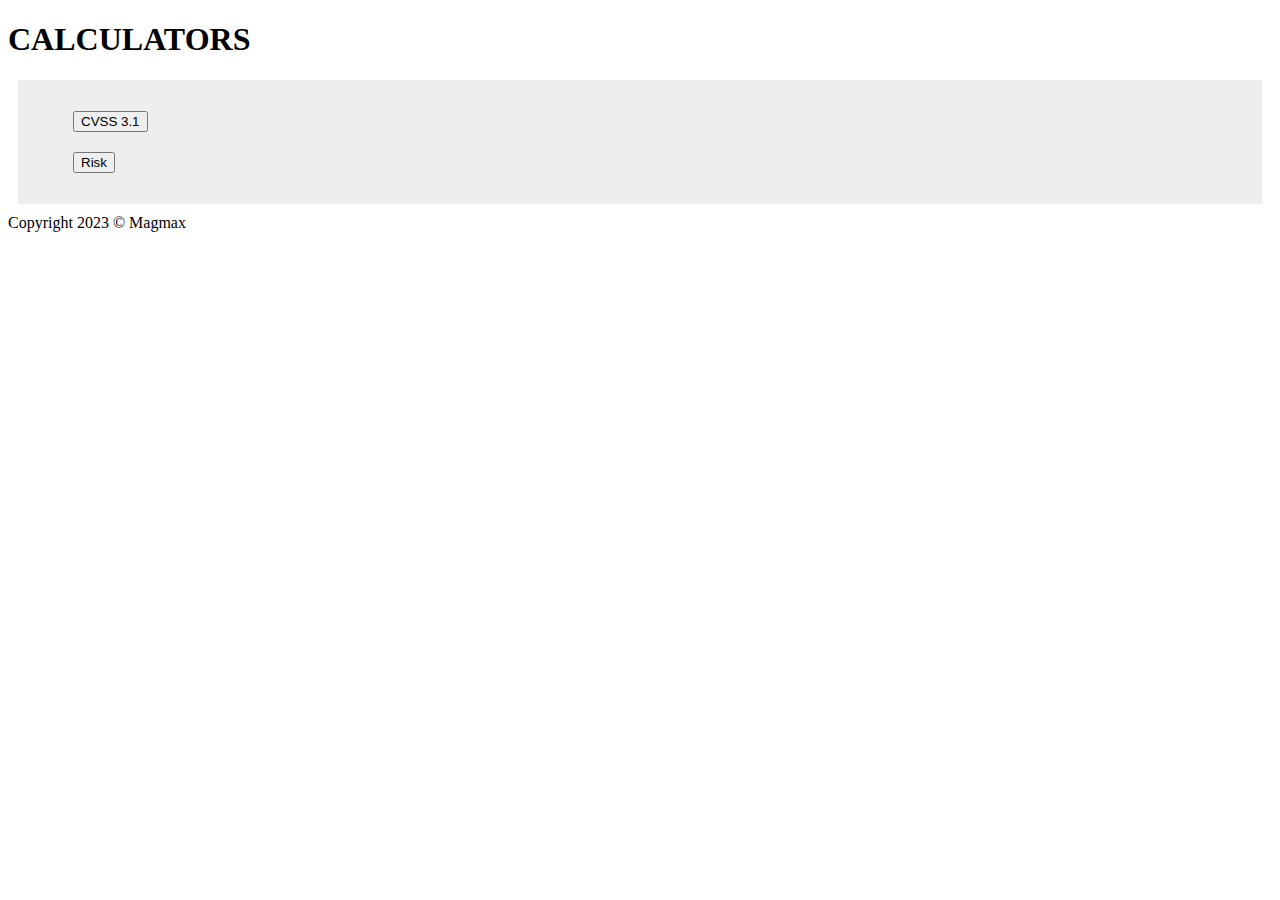
==== index.html @ 3731d517 "Improving Vector style" ====
<!DOCTYPE HTML>
<html LANG="en">
  <head>
    <meta charset="UTF-8">
    <title>Calculators</title>
    <link rel="stylesheet" type="text/css" media="all" href="calculator.css">
    <script src="calculator.js"></script>
    <style>
        ul {list-style-type: none}
        li {padding: 10px}
    </style>
  </head>
  <body>
      <h1 class="calculator level_1 title">Calculators</h1>
      <div class="calculator level_1 container">
          <ul>
              <li><a href="cvss3.1.html"><button>CVSS 3.1</button></a></li>
              <li><a href="risk.html"><button>Risk</button></a></li>
          </ul>
      </div>
    <footer id="footer">
        Copyright 2023 © Magmax<br/>
    </footer>
  </body>
</html>
---- calculator.css ----
.calculator.level_0.list{
    display: grid;
}

.calculator.level_1.title {
    font-weight: bold;
    text-transform: uppercase;
}

.calculator.level_1.container{
    background: #eee;
    margin: 10px;
    padding: 5px;
}
.calculator.vector{
    background: #eee;
    margin: 10px;
    padding: 5px;
    font-family: monospace;
}
.calculator.level_1.list{
    margin: 10px;
}

.calculator.depth_2.title {
    font-weight: bold;
}

.calculator.depth_2.container{
    float: left;
}

.calculator.selector.container{
    margin: 10px;
    float: left;
    background: #333;
    width: 250px;
    border-radius: 4px;
    padding: 2px;
}
.calculator.selector.title{
    background: #333;
    border-radius: 4px;
    color: white;
    text-transform: uppercase;
    font-size: smaller;
    margin: 2px;
}
.calculator.item {
    background: white;
    padding: 2px;
    font-size: smaller;
}
.calculator.item.selected.worse{
    background: #FF6962;
}
.calculator.item.selected.bad{
    background: #FFB092;
}
.calculator.item.selected.medium{
    background: #FFB346;
}
.calculator.item.selected.good{
    background: #FFD050;
}
.calculator.item.selected.best{
    background: #FFE08E;
}
.calculator.vector{
    font-size: xx-large;
    padding: 20px 10px 20px 10px;
    margin: 10px;
}
.calculator.chain{
    padding-left: 10px;
    font-size: medium;
}
.calculator.score {
    padding: 10px;
}
.calculator.score.none{
    background: #7ac2f5;
}
.calculator.score.low{
    background: #FFD050;
}
.calculator.score.medium{
    background: #FFB346;
}
.calculator.score.high{
    background: #FFB092;
}
.calculator.score.critical{
    background: #FF6962;
}
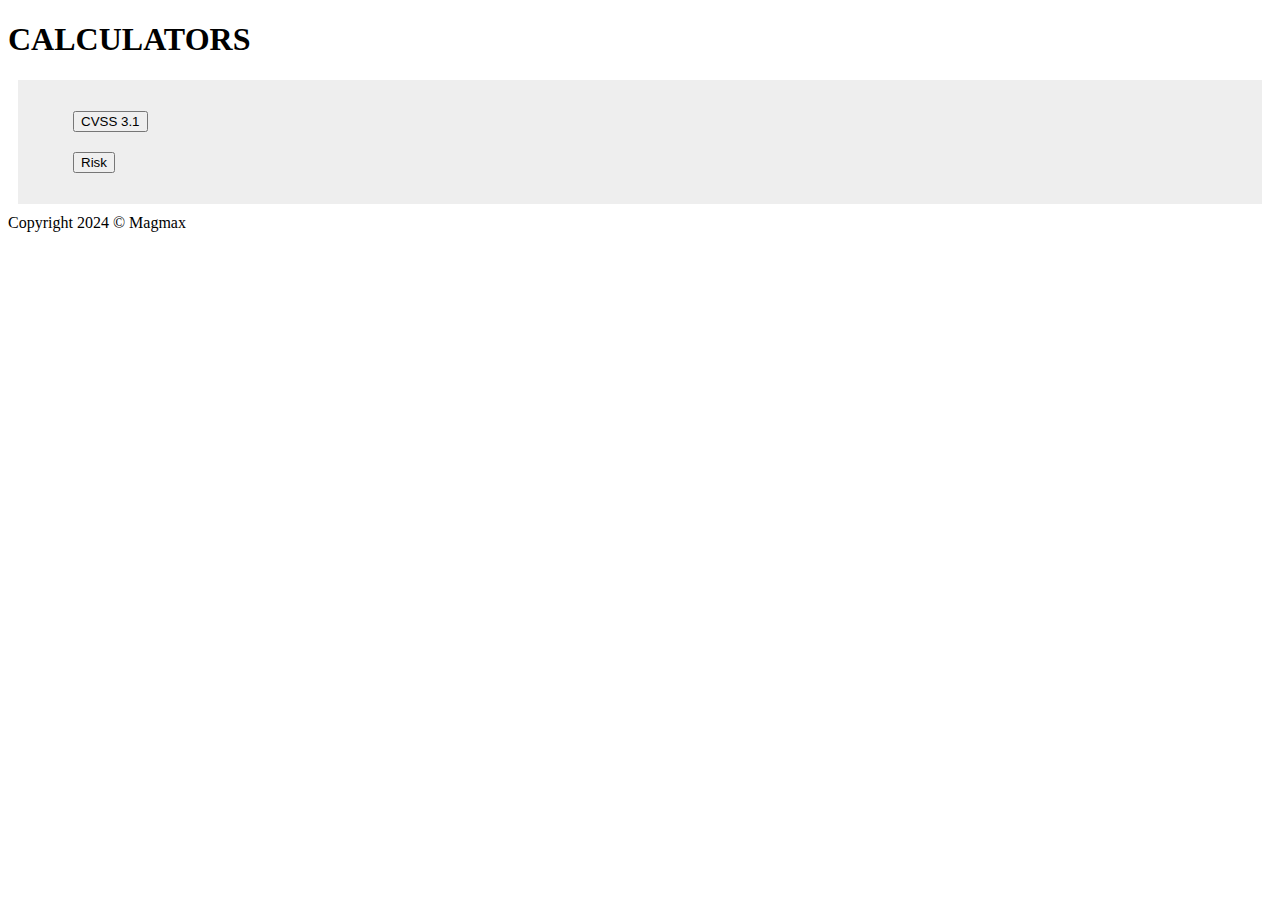
==== commit f52b6d21: "Improve output" ====
--- a/index.html
+++ b/index.html
@@ -19,7 +19,7 @@
           </ul>
       </div>
     <footer id="footer">
-        Copyright 2023 © Magmax<br/>
+        Copyright 2024 © Magmax<br/>
     </footer>
   </body>
 </html>
--- a/calculator.css
+++ b/calculator.css
@@ -93,3 +93,10 @@
 .calculator.score.critical{
     background: #FF6962;
 }
+.calculator.description{
+    background: #eee;
+    margin: 10px;
+    padding: 5px;
+}
+.calculator.description p{
+}
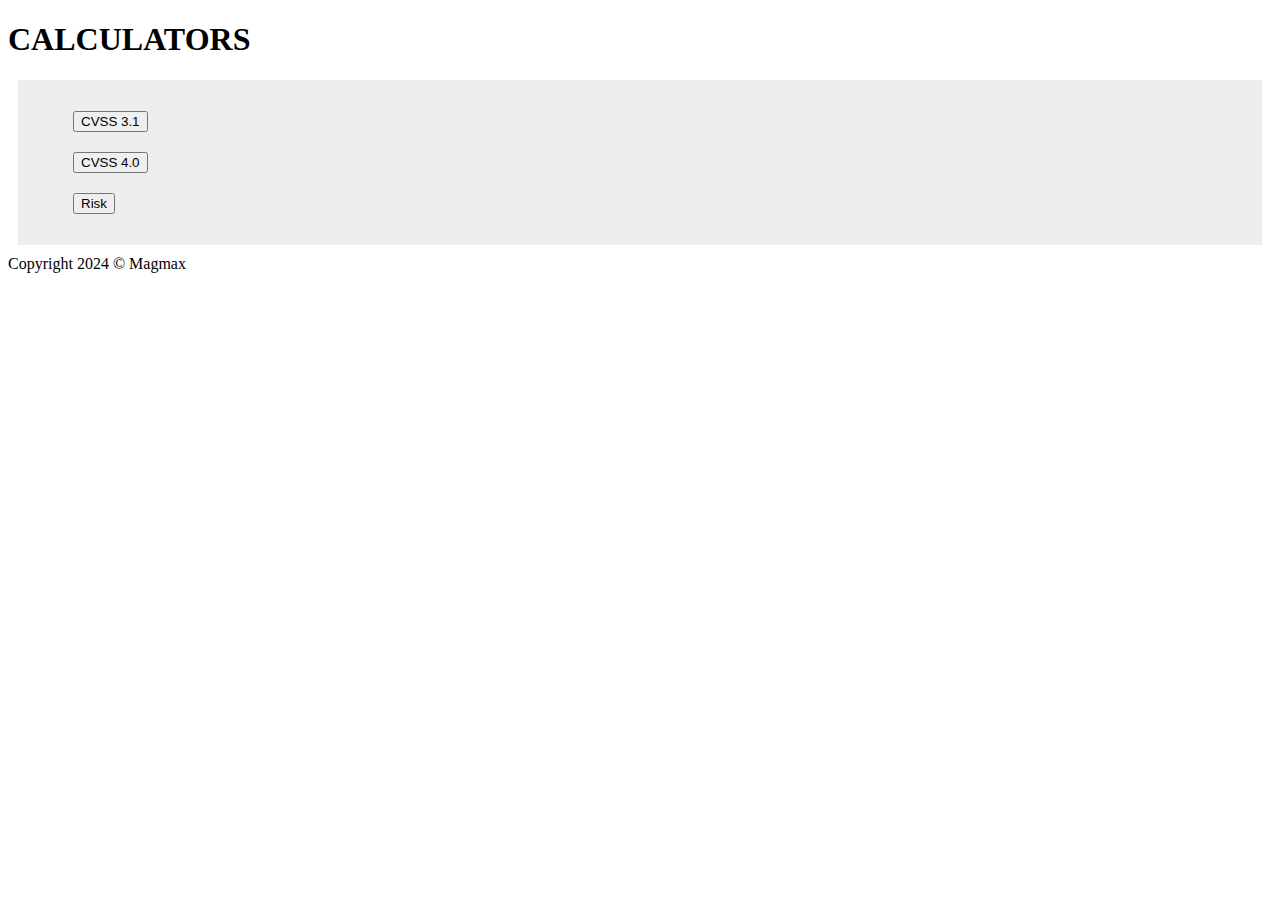
==== commit b861bfd5: "Add CVSS 4.0 basic" ====
--- a/index.html
+++ b/index.html
@@ -15,6 +15,7 @@
       <div class="calculator level_1 container">
           <ul>
               <li><a href="cvss3.1.html"><button>CVSS 3.1</button></a></li>
+              <li><a href="cvss4.0.html"><button>CVSS 4.0</button></a></li>
               <li><a href="risk.html"><button>Risk</button></a></li>
           </ul>
       </div>
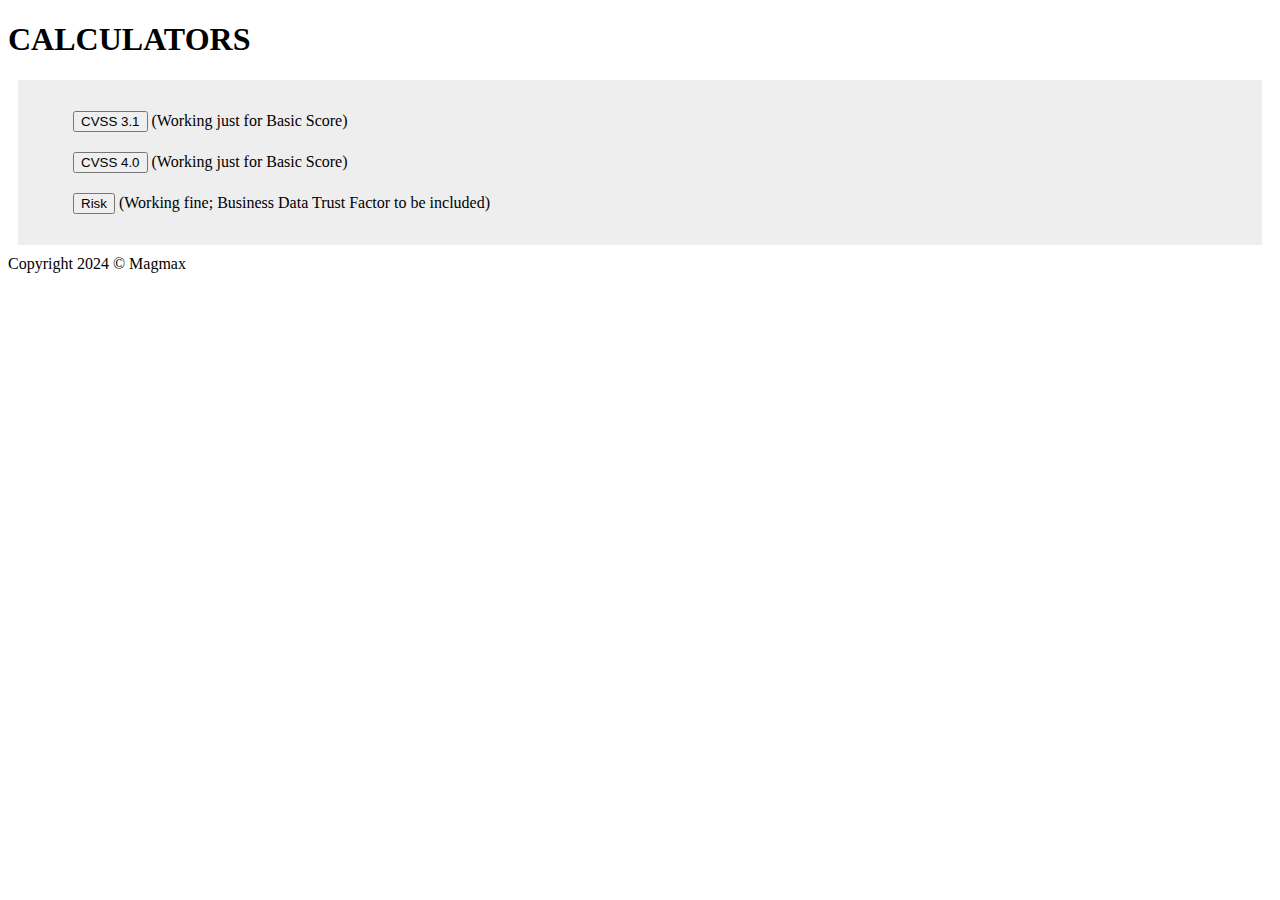
==== commit da765a55: "add comments" ====
--- a/index.html
+++ b/index.html
@@ -14,9 +14,10 @@
       <h1 class="calculator level_1 title">Calculators</h1>
       <div class="calculator level_1 container">
           <ul>
-              <li><a href="cvss3.1.html"><button>CVSS 3.1</button></a></li>
-              <li><a href="cvss4.0.html"><button>CVSS 4.0</button></a></li>
-              <li><a href="risk.html"><button>Risk</button></a></li>
+              <li><a href="cvss3.1.html"><button>CVSS 3.1</button></a> (Working just for Basic Score)</li>
+              <li><a href="cvss4.0.html"><button>CVSS 4.0</button></a> (Working just for Basic Score)</li>
+              <li><a href="risk.html"><button>Risk</button></a> (Working fine; Business Data Trust Factor to be
+                  included)</li>
           </ul>
       </div>
     <footer id="footer">
